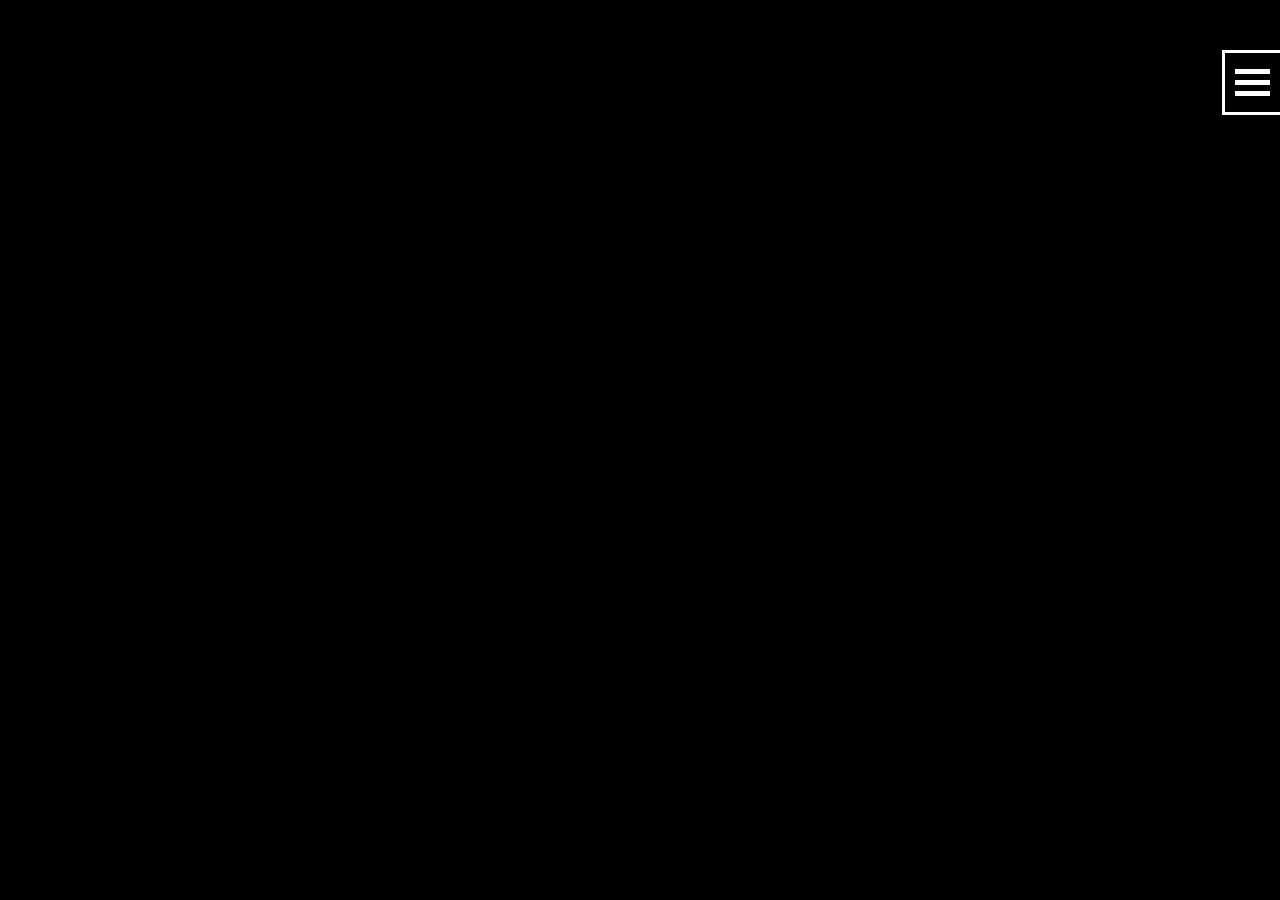
==== level-editor/index.html @ 65f86be1 "save" ====
<!DOCTYPE html>
<html lang="en">

<head>
    <meta charset="UTF-8">
    <meta name="viewport" content="width=device-width, initial-scale=1.0">
    <title>Level editor</title>

    <script src="../javascript/libs/jcurry.min.js"></script>

    <style>
        * {
            image-rendering: pixelated;
            overflow: hidden;
        }

        body,
        html {
            background-color: black;
            margin: 0;
            color: white;
        }

        textarea {
            margin-top: 20px;
            overflow: scroll;
            resize: none;
        }


        .hamburger {
            position: absolute;
            top: 50px;
            right: 0;
            padding: 10px;
            border: 3px solid white;
            border-right: 0;
            z-index: 100;
        }

        #menu {
            position: absolute;
            top: 0;
            right: 0;
            border: 3px solid white;
            border-right: 0;
            height: 99vh;
            background-color: black;
            width: 324px;
        }

        .open-menu {
            animation: open-menu 0.2s linear;
        }

        .close-menu {
            animation: close-menu 0.2s linear;
        }

        @keyframes open-menu {
            0% {
                right: -324px
            }

            100% {
                right: 0;
            }
        }

        @keyframes close-menu {
            0% {
                right: 0px
            }

            100% {
                right: -324px;
            }
        }



        .bar1,
        .bar2,
        .bar3 {
            width: 35px;
            height: 5px;
            background-color: white;
            margin: 6px 0;
            transition: 0.4s;
        }

        .change .bar1 {
            -webkit-transform: rotate(-45deg) translate(-9px, 6px);
            transform: rotate(-45deg) translate(-9px, 6px);
        }

        .change .bar2 {
            opacity: 0;
        }

        .change .bar3 {
            -webkit-transform: rotate(45deg) translate(-8px, -8px);
            transform: rotate(45deg) translate(-8px, -8px);
        }


        .container-radio {
            display: block;
            position: relative;
            padding-left: 35px;
            margin-bottom: 12px;
            cursor: pointer;
            font-size: 22px;
            -webkit-user-select: none;
            -moz-user-select: none;
            -ms-user-select: none;
            user-select: none;
            padding-top: 2px;
        }

        /* Hide the browser's default radio button */
        .container-radio input {
            position: absolute;
            opacity: 0;
            cursor: pointer;
        }

        /* Create a custom radio button */
        .checkmark {
            position: absolute;
            top: 0;
            left: 0;
            height: 25px;
            width: 25px;
            border: 1px dashed white;
            border-radius: 50%;
        }


        /* When the radio button is checked, add a blue background */
        .container-radio input:checked~.checkmark {
            background-color: white;
        }

        /* Create the indicator (the dot/circle - hidden when not checked) */
        .checkmark:after {
            content: "";
            position: absolute;
            display: none;
        }

        /* Show the indicator (dot/circle) when checked */
        .container-radio input:checked~.checkmark:after {
            display: block;
        }

        input {
            border: 0;
        }

        .undercatergory {
            margin-left: 20px;
        }








        /* The container */
        .container-checks {
            display: block;
            position: relative;
            padding-left: 26px;
            cursor: pointer;
            font-size: 18px;
            -webkit-user-select: none;
            -moz-user-select: none;
            -ms-user-select: none;
            user-select: none;
            padding-top: 2px;
        }

        /* Hide the browser's default checkbox */
        .container-checks input {
            position: absolute;
            opacity: 0;
            cursor: pointer;
            height: 0;
            width: 0;
        }

        /* Create a custom checkbox */
        .checkmark-check {
            position: absolute;
            top: 0;
            left: 0;
            height: 18px;
            width: 18px;
            border: 2px dashed white;
        }


        /* When the checkbox is checked, add a blue background */
        .container-checks input:checked~.checkmark-check {
            background-color: #fff;
        }

        /* Create the checkmark/indicator (hidden when not checked) */
        .checkmark-check:after {
            content: "";
            position: absolute;
            display: none;
        }

        /* Show the checkmark when checked */
        .container-checks input:checked~.checkmark-check:after {
            display: block;
        }
    </style>

</head>

<body>
    <canvas id="canvas"></canvas>


    <div class="hamburger">


        <div class="container" onclick="myFunction(this)">
            <div class="bar1"></div>
            <div class="bar2"></div>
            <div class="bar3"></div>
        </div>


    </div>


    <div id="menu" style="display: none;">

        <label class="container-radio">Vertical wall
            <input type="radio" checked="checked" name="radio" value="vwall">
            <span class="checkmark"></span>
        </label>
        <label class="container-radio">Horizontal wall
            <input type="radio" name="radio" value="hwall">
            <span class="checkmark"></span>
        </label>
        <label class="container-radio">Tree
            <input type="radio" name="radio" value="tree">
            <span class="checkmark"></span>
        </label>
        <label class="container-radio">Player spawn
            <input type="radio" name="radio" value="pspawn">
            <span class="checkmark"></span>
        </label>
        <label class="container-radio">Olof spawn
            <input type="radio" name="radio" value="ospawn">
            <span class="checkmark"></span>
        </label>

        <br> <br>

        <div class="olof-changer">
            <span style="font-size: 20px;">Olof:</span> <br>

            <label class="undercatergory" for="olofSpeed">Speed:
                <input type="text" id="olofSpeed" style="width: 30px;"> <span>(number, default = 5)</span>
            </label>

            <br>

            <label class="container-checks undercatergory">Roaming (moving around)
                <input type="checkbox" checked="checked">
                <span class="checkmark-check"></span>
            </label>


            <label class="undercatergory" for="olofSpeed">Roam radius:
                <input type="text" id="olofSpeed" style="width: 30px;"> <span>(number, pixles)</span>
            </label>


            <br>

            <label class="undercatergory" for="olofSpeed">Hunt radius:
                <input type="text" id="olofSpeed" style="width: 30px;"> <span>(number, pixles)</span>
            </label>

        </div>

        <br>
        <br>
        <br>
        <br>


        <button onclick="document.getElementById('output').value = JSON.stringify(exportGrid(), null, 2)">Export to
            JSON</button>

        <br>

        <textarea id="output" cols="30" rows="10"></textarea>

    </div>









    <script>
        function myFunction(x) {
            x.classList.toggle("change");
            const y = document.getElementById('menu');

            if (y.style.display === "none") {
                y.style.display = 'block';
                y.classList.remove('close-menu');
                y.classList.add('open-menu');
            } else {
                y.classList.remove('open-menu');
                y.classList.add('close-menu');
                setTimeout(() => {
                    y.style.display = "none";
                }, 200);
            }
        }
        const OBJECTS = [
            {
                id: 'vwall',
                img: 'wall_up_down',
                width: 48,
                height: 48,
                dx: 0,
                dy: 0
            },
            {
                id: 'hwall',
                img: 'wall_left_right',
                width: 48,
                height: 48,
                dx: 0,
                dy: 0
            },
            {
                id: 'tree',
                img: 'tree',
                width: 144,
                height: 168,
                dx: 0,
                dy: -72
            },
            {
                id: 'pspawn',
                img: 'char1',
                width: 48,
                height: 48,
                dx: 0,
                dy: 0
            },
            {
                id: 'ospawn',
                img: 'snowman',
                width: 48,
                height: 48,
                dx: 0,
                dy: 0
            }
        ]
        const IMAGES = [];
        for (obj of OBJECTS) {
            const img = new Image(obj.width, obj.height);
            img.src = obj.img + '.png';
            IMAGES.push({
                img: img,
                id: obj.id
            });
        }

        var grid = [];
        var selectedObj = OBJECTS[0];

        var mouseGridX;
        var mouseGridY;

        const WIDTH = 27;
        const HEIGHT = 15;
        const TILESIZE = 48;

        const canvas = document.getElementById('canvas');
        const ctx = canvas.getContext('2d');
        canvas.width = WIDTH * TILESIZE;
        canvas.height = HEIGHT * TILESIZE;
        ctx.fillStyle = 'black';
        ctx.fillRect(0, 0, canvas.width, canvas.height);

        document.onmousemove = function (event) {
            let x = event.pageX;
            let y = event.pageY;

            if (isWithinGrid(x, y)) {
                redraw();

                let gridX = Math.round(x / TILESIZE) - 1;
                let gridY = Math.round(y / TILESIZE) - 1;

                mouseGridX = gridX;
                mouseGridY = gridY;

                ctx.globalAlpha = 0.5;
                drawObj(selectedObj.id, selectedObj.dx, selectedObj.dy, gridX, gridY, selectedObj.width, selectedObj.height);
            }
        }

        document.onclick = function (event) {
            let x = event.pageX;
            let y = event.pageY;

            if (isWithinGrid(x, y) && event.target.id == 'canvas') {
                let gridX = Math.round(x / TILESIZE) - 1;
                let gridY = Math.round(y / TILESIZE) - 1;
                const newobj = JSON.parse(JSON.stringify(selectedObj));
                newobj.x = gridX;
                newobj.y = gridY;

                if (newobj.id === 'pspawn' && grid.find(o => o.id === 'pspawn')) grid.splice(grid.indexOf(grid.find(o => o.id === 'pspawn')), 1);
                if (grid.find(o => o.x === newobj.x && o.y === newobj.y) == undefined) {
                    grid.push(newobj);
                }

                redraw();
            }
        }

        // document.getElementById('objects').onchange = function () {
        //     let newname = document.getElementById('objects').value;

        //     selectedObj = OBJECTS.find(o => o.id == newname);
        // }

        $('input[type=radio][name=radio]').on('change', function () {
            selectedObj = OBJECTS.find(o => o.id == this.value);
        })

        window.oncontextmenu = function (event) {
            for (const o of grid) {
                if (mouseGridX === o.x && mouseGridY == o.y) {
                    grid.splice(grid.indexOf(o), 1);
                    redraw();
                    break;
                }
            }
            event.preventDefault()
        }

        function isWithinGrid(x, y) {
            return x <= WIDTH * TILESIZE && y <= HEIGHT * TILESIZE;
        }

        function getImage(id) {
            return IMAGES.find(i => i.id == id).img;
        }

        function redraw() {
            ctx.globalAlpha = 1;
            ctx.fillRect(0, 0, canvas.width, canvas.height);

            for (const obj of grid) {
                drawObj(obj.id, obj.dx, obj.dy, obj.x, obj.y, obj.width, obj.height);
            }
        }

        function drawObj(id, dx, dy, x, y, width, height) {
            ctx.drawImage(getImage(id), x * TILESIZE + dx, y * TILESIZE + dy, width, height);
        }

        function exportGrid() {
            if (grid.find(x => x.id == 'pspawn') == undefined) {
                alert('Please add a player spawnpoint!');
                return;
            }
            if (grid.find(x => x.id == 'tree') == undefined) {
                alert('This level doesn\'t contain any trees. You\'ll lose immediately.');
            }

            const wallConnections = [];
            const walls = [];
            const trees = [];
            const olofSpawns = [];

            for (const obj of grid) {
                if (obj.id === 'hwall' && wallConnections.find(w => w.includes(obj)) == undefined) {
                    const sameY = grid.filter(w => w.y == obj.y && w.id == obj.id);
                    let connection = [];
                    for (let i = 0; i < WIDTH; i++) {
                        const wall = sameY.find(w => w.x === i);
                        if (wall == undefined) {
                            if (connection.length > 0) wallConnections.push(connection);
                            connection = [];
                        }
                        else {
                            connection.push(wall);
                        }
                    }
                }
                else if (obj.id === 'vwall' && wallConnections.find(w => w.includes(obj)) == undefined) {
                    const sameX = grid.filter(w => w.x == obj.x && w.id == obj.id);
                    let connection = [];
                    for (let i = 0; i < HEIGHT; i++) {
                        const wall = sameX.find(w => w.y === i);
                        if (wall == undefined) {
                            if (connection.length > 0) wallConnections.push(connection);
                            connection = [];
                        }
                        else {
                            connection.push(wall);
                        }
                    }
                }
                else if (obj.id === 'tree') trees.push({
                    x: (obj.x + 1) * TILESIZE + 27,
                    y: (obj.y + 1) * TILESIZE + 35
                });
                else if (obj.id === 'ospawn') olofSpawns.push({
                    x: obj.x * TILESIZE,
                    y: obj.y * TILESIZE
                });
            }

            for (const connection of wallConnections) {
                walls.push({
                    x: connection[0].x * TILESIZE,
                    y: connection[0].y * TILESIZE,
                    dx: connection[0].id === 'hwall' ? connection.length * TILESIZE : 0,
                    dy: connection[0].id === 'vwall' ? connection.length * TILESIZE : 0
                });
            }

            return {
                id: 'exported_level',
                title: 'Exported Level',
                wallPositions: walls,
                treePositions: trees,
                olof: {
                    enabled: olofSpawns.length > 0,
                    spawns: olofSpawns,
                    speed: 5,
                    roaming: true,
                    huntRadius: 175,
                    roamRadius: 100
                },
                night: {
                    enabled: false,
                    radius: 200,
                    olofView: false
                },
                player: {
                    speed: 4,
                    spawn: {
                        x: grid.find(x => x.id == 'pspawn').x * TILESIZE,
                        y: grid.find(x => x.id == 'pspawn').y * TILESIZE
                    }
                },
                snowTimer: 1500,
                snowParticleAmount: 150,
                time: {
                    start: '2069-04-20 09:00',
                    end: '2069-04-20 15:00',
                    realTime: 180,
                },
                music: 'music/gtkiajnieoifawhniotftganwiofranfoia.mp3',
                pointCap: 150000000
            };
        }
    </script>
</body>

</html>
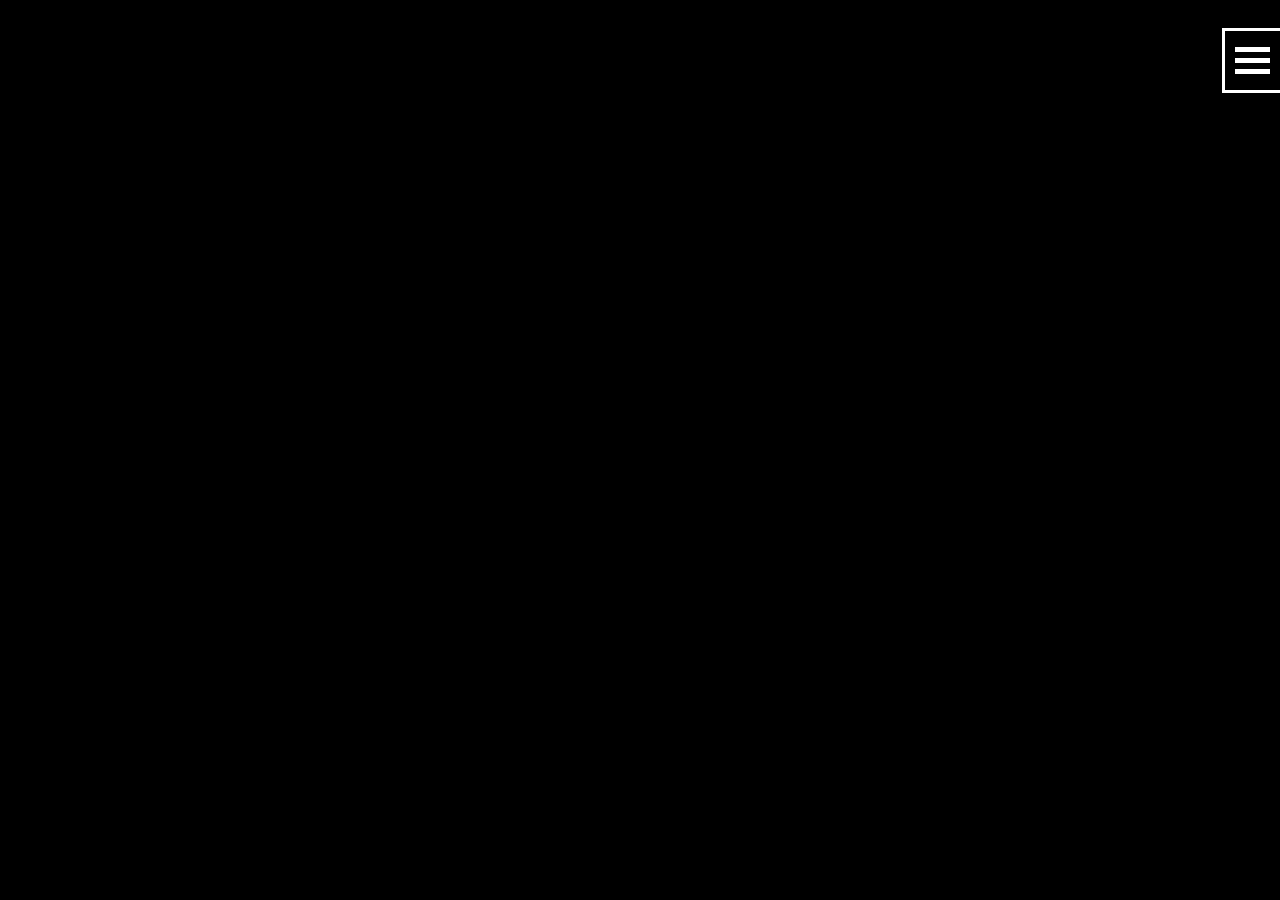
==== commit 1faa5713: "release 1.0.0" ====
--- a/level-editor/index.html
+++ b/level-editor/index.html
@@ -5,13 +5,29 @@
     <meta charset="UTF-8">
     <meta name="viewport" content="width=device-width, initial-scale=1.0">
     <title>Level editor</title>
-
     <script src="../javascript/libs/jcurry.min.js"></script>
 
     <style>
         * {
             image-rendering: pixelated;
             overflow: hidden;
+            font-family: sans-serif;
+            font-size: 12px;
+        }
+
+        @font-face {
+            font-family: "Bungee-Regular";
+            src: url('../fonts/Bungee-Regular.ttf');
+        }
+
+        .container-radio, .container-radio-2, .options-title {
+            font-family: "Bungee-Regular", sans-serif !important;
+            font-size: 16px !important;
+            line-height: 1.1em;
+        }
+
+        .options-title {
+            font-size: 20px;
         }
 
         body,
@@ -27,15 +43,16 @@
             resize: none;
         }
 
-
         .hamburger {
             position: absolute;
-            top: 50px;
+            top: 28px;
             right: 0;
             padding: 10px;
             border: 3px solid white;
             border-right: 0;
             z-index: 100;
+            background-color: black;
+            cursor: pointer;
         }
 
         #menu {
@@ -44,9 +61,10 @@
             right: 0;
             border: 3px solid white;
             border-right: 0;
-            height: 99vh;
+            height: calc(99vh - 40px);
             background-color: black;
             width: 324px;
+            padding: 20px;
         }
 
         .open-menu {
@@ -76,8 +94,6 @@
                 right: -324px;
             }
         }
-
-
 
         .bar1,
         .bar2,
@@ -103,19 +119,28 @@
             transform: rotate(45deg) translate(-8px, -8px);
         }
 
-
         .container-radio {
             display: block;
             position: relative;
             padding-left: 35px;
-            margin-bottom: 12px;
+            margin-bottom: 6px;
             cursor: pointer;
-            font-size: 22px;
             -webkit-user-select: none;
             -moz-user-select: none;
             -ms-user-select: none;
             user-select: none;
-            padding-top: 2px;
+        }
+
+        .container-radio-2 {
+            display: block;
+            position: relative;
+            padding-left: 35px;
+            margin-bottom: 6px;
+            cursor: pointer;
+            -webkit-user-select: none;
+            -moz-user-select: none;
+            -ms-user-select: none;
+            user-select: none;
         }
 
         /* Hide the browser's default radio button */
@@ -125,20 +150,31 @@
             cursor: pointer;
         }
 
+        /* Hide the browser's default radio button */
+        .container-radio-2 input {
+            /* position: absolute; */
+            opacity: 0;
+            cursor: pointer;
+        }
+
         /* Create a custom radio button */
         .checkmark {
             position: absolute;
             top: 0;
             left: 0;
-            height: 25px;
-            width: 25px;
+            height: 15px;
+            width: 15px;
             border: 1px dashed white;
             border-radius: 50%;
         }
 
-
         /* When the radio button is checked, add a blue background */
         .container-radio input:checked~.checkmark {
+            background-color: white;
+        }
+
+        /* When the radio button is checked, add a blue background */
+        .container-radio-2 input:checked~.checkmark {
             background-color: white;
         }
 
@@ -154,6 +190,11 @@
             display: block;
         }
 
+        /* Show the indicator (dot/circle) when checked */
+        .container-radio-2 input:checked~.checkmark:after {
+            display: block;
+        }
+
         input {
             border: 0;
         }
@@ -161,13 +202,6 @@
         .undercatergory {
             margin-left: 20px;
         }
-
-
-
-
-
-
-
 
         /* The container */
         .container-checks {
@@ -175,12 +209,12 @@
             position: relative;
             padding-left: 26px;
             cursor: pointer;
-            font-size: 18px;
             -webkit-user-select: none;
             -moz-user-select: none;
             -ms-user-select: none;
             user-select: none;
-            padding-top: 2px;
+
+            padding-bottom: 6px;
         }
 
         /* Hide the browser's default checkbox */
@@ -199,9 +233,8 @@
             left: 0;
             height: 18px;
             width: 18px;
-            border: 2px dashed white;
-        }
-
+            border: 0.5px solid white;
+        }
 
         /* When the checkbox is checked, add a blue background */
         .container-checks input:checked~.checkmark-check {
@@ -219,104 +252,197 @@
         .container-checks input:checked~.checkmark-check:after {
             display: block;
         }
+
+        /* Style the checkmark/indicator */
+        .container-checks .checkmark-check:after {
+            left: 5px;
+            top: 2px;
+            width: 5px;
+            height: 10px;
+            border: solid black;
+            border-width: 0 3px 3px 0;
+            -webkit-transform: rotate(45deg);
+            -ms-transform: rotate(45deg);
+            transform: rotate(45deg);
+        }
+
+        .doneBtn {
+            padding: 5px;
+            border: 0.5px solid white;
+        }
+
+        .doneBtn:hover {
+            background-color: white;
+            color: black;
+            cursor: pointer;
+        }
+
+        #song-chooser .container-radio-2 {
+            margin-bottom: 0;
+        }
     </style>
-
 </head>
 
 <body>
     <canvas id="canvas"></canvas>
-
-
-    <div class="hamburger">
-
-
-        <div class="container" onclick="myFunction(this)">
+    <div class="hamburger" onclick="myFunction(this)">
+        <div class="container">
             <div class="bar1"></div>
             <div class="bar2"></div>
             <div class="bar3"></div>
         </div>
-
-
     </div>
-
-
     <div id="menu" style="display: none;">
-
-        <label class="container-radio">Vertical wall
-            <input type="radio" checked="checked" name="radio" value="vwall">
+        <label class="container-radio">Vertical wall <input type="radio" checked="checked" name="radio" value="vwall">
             <span class="checkmark"></span>
         </label>
-        <label class="container-radio">Horizontal wall
-            <input type="radio" name="radio" value="hwall">
+        <label class="container-radio">Horizontal wall <input type="radio" name="radio" value="hwall">
             <span class="checkmark"></span>
         </label>
-        <label class="container-radio">Tree
-            <input type="radio" name="radio" value="tree">
+        <label class="container-radio">Tree <input type="radio" name="radio" value="tree">
             <span class="checkmark"></span>
         </label>
-        <label class="container-radio">Player spawn
-            <input type="radio" name="radio" value="pspawn">
+        <label class="container-radio">Player spawn <input type="radio" name="radio" value="pspawn">
             <span class="checkmark"></span>
         </label>
-        <label class="container-radio">Olof spawn
-            <input type="radio" name="radio" value="ospawn">
+        <label class="container-radio">Olof spawn (1 olof, multiple spawns) <input type="radio" name="radio"
+                value="ospawn">
             <span class="checkmark"></span>
         </label>
-
-        <br> <br>
-
         <div class="olof-changer">
-            <span style="font-size: 20px;">Olof:</span> <br>
-
-            <label class="undercatergory" for="olofSpeed">Speed:
-                <input type="text" id="olofSpeed" style="width: 30px;"> <span>(number, default = 5)</span>
-            </label>
-
+            <span class="options-title">Olof:</span> <br>
+            <label class="undercatergory" for="olofSpeed">Speed: <input type="text" id="olofSpeed" style="width: 30px;">
+                <span>(number, default = 4)</span>
+            </label>
             <br>
-
-            <label class="container-checks undercatergory">Roaming (moving around)
-                <input type="checkbox" checked="checked">
+            <label class="container-checks undercatergory">Roaming (moving around) <input id="olof-roam" type="checkbox"
+                    checked="checked">
                 <span class="checkmark-check"></span>
             </label>
-
-
-            <label class="undercatergory" for="olofSpeed">Roam radius:
-                <input type="text" id="olofSpeed" style="width: 30px;"> <span>(number, pixles)</span>
-            </label>
-
-
+            <label class="undercatergory" for="huntRadius" id="huntRadius-label">Hunt radius: <input type="text"
+                    id="huntRadius" style="width: 30px;"> <span>(number, pixles)</span>
+                <br>
+            </label>
+            <label class="undercatergory" for="roamRadius" id="roamRadius-label">Roam radius: <input type="text"
+                    id="roamRadius" style="width: 30px;"> <span>(number, pixles)</span>
+                <br>
+            </label>
+            <label style="display: none;" class="undercatergory" for="olofradius" id="olofradius-label">Radius: <input
+                    type="text" id="olofradius" style="width: 30px"> <span>(number, pixles)</span>
+            </label>
+        </div>
+        <br>
+        <div class="player-changer">
+            <span class="options-title">Player:</span> <br>
+            <label class="undercatergory" for="playerSpeed">Speed: <input type="text" id="playerSpeed"
+                    style="width: 30px;"> <span>(number, default = 5)</span>
+            </label>
+        </div>
+        <br>
+        <div class="night-changer">
+            <span class="options-title">Night:</span> <br>
+            <label class="container-checks undercatergory">Night mode <input id="night-mode" type="checkbox"">
+                <span class=" checkmark-check"></span>
+            </label>
+            <label style="display: none;" class="container-checks undercatergory" id="olofView-label">Olof view<input
+                    id="olofView" type="checkbox">
+                <span class="checkmark-check"></span>
+            </label>
+            <label style="display: none;" class="undercatergory" for="nightRadius" id="nightRadius-label">Radius<input
+                    type="text" id="nightRadius" style="width: 30px;"> <span>(number, pixles)</span>
+            </label>
+        </div>
+        <br>
+        <div class="level-changer">
+            <span class="options-title">Level:</span> <br>
+            <label class="undercatergory" for="title">Title: <input type="text" id="title"
+                    style="width: 150px;"><span></span>
+            </label> <br>
+            <label class="undercatergory" for="snowtimer">Snow Timer <input type="text" id="snowtimer"
+                    style="width: 50px;"><span>ms (how often snow falls)</span>
+            </label>
+            <label class="undercatergory" for="particleAmount">Particle amount <input type="text" id="particleAmount"
+                    style="width: 30px;"> <span>(number)</span>
+            </label>
             <br>
-
-            <label class="undercatergory" for="olofSpeed">Hunt radius:
-                <input type="text" id="olofSpeed" style="width: 30px;"> <span>(number, pixles)</span>
-            </label>
-
+            <label class="undercatergory" for="realtime">Realtime length <input type="text" id="realtime"
+                    style="width: 30px;"> <span>(seconds, number)</span>
+            </label>
+            <br>
+            <label class="undercatergory" for="igTimeStart">In game time start <input type="text" id="igTimeStart"
+                    style="width: 30px;"> <span>(XX:XX) (24h)</span>
+            </label>
+            <br>
+            <label class="undercatergory" for="igTimeEnd">In game time end <input type="text" id="igTimeEnd"
+                    style="width: 30px;"> <span>(XX:XX) (24h)</span>
+            </label>
+            <br>
+            <label class="undercatergory" for="pointCap">Points for 3 stars <input type="text" id="pointCap"
+                    style="width: 80px;"> <span>(number)</span>
+            </label>
         </div>
-
         <br>
+
+        <table id="song-chooser">
+            <tr>
+                <td><label class="container-radio-2">Song 1 &nbsp;&nbsp; &nbsp;&nbsp; &nbsp;&nbsp;<input type="radio"
+                            checked="checked" name="music" value="music1">
+                        <span class="checkmark"></span>
+                    </label></td>
+                <td><label class="container-radio-2">Song 2 &nbsp;&nbsp; &nbsp;&nbsp; &nbsp;&nbsp;<input type="radio"
+                            name="music" value="music2">
+                        <span class="checkmark"></span>
+                    </label></td>
+            </tr>
+            <tr>
+                <td><label class="container-radio-2">Song 3 &nbsp;&nbsp; &nbsp;&nbsp; &nbsp;&nbsp;<input type="radio"
+                            name="music" value="music3">
+                        <span class="checkmark"></span>
+                    </label></td>
+                <td><label class="container-radio-2">Song 4 &nbsp;&nbsp; &nbsp;&nbsp; &nbsp;&nbsp;<input type="radio"
+                            name="music" value="music4">
+                        <span class="checkmark"></span>
+                    </label></td>
+            </tr>
+        </table>
+
         <br>
-        <br>
-        <br>
-
-
-        <button onclick="document.getElementById('output').value = JSON.stringify(exportGrid(), null, 2)">Export to
-            JSON</button>
-
-        <br>
-
-        <textarea id="output" cols="30" rows="10"></textarea>
+        <a class="doneBtn"
+            onclick="downloadJSON();">Export
+            to JSON</a>
+        <a class="doneBtn" onclick="saveLevelToLocalstorage()">Save to your game</a> <br> <br>
+        <a class="doneBtn" onclick="window.location.replace(`../index.html?page=title`);">&lt; Go Back</a>
+
+
+        <p style="font-size: 16px;">
+            Left click to place! Right click to remove!
+        </p>
 
     </div>
-
-
-
-
-
-
-
-
-
     <script>
+
+        $('#olof-roam').on('change', function () {
+            if (this.checked) {
+                $('#huntRadius-label').show();
+                $('#roamRadius-label').show();
+                $('#olofradius-label').hide();
+            } else {
+                $('#huntRadius-label').hide();
+                $('#roamRadius-label').hide();
+                $('#olofradius-label').show();
+            }
+        });
+
+        $('#night-mode').on('change', function () {
+            if (this.checked) {
+                $('#olofView-label').show();
+                $('#nightRadius-label').show();
+            } else {
+                $('#olofView-label').hide();
+                $('#nightRadius-label').hide();
+            }
+        })
+
         function myFunction(x) {
             x.classList.toggle("change");
             const y = document.getElementById('menu');
@@ -355,8 +481,8 @@
                 img: 'tree',
                 width: 144,
                 height: 168,
-                dx: 0,
-                dy: -72
+                dx: -51,
+                dy: -120
             },
             {
                 id: 'pspawn',
@@ -384,6 +510,12 @@
                 id: obj.id
             });
         }
+        const musicDict = {
+            'music3': 'menu-music.mp3',
+            'music2': 'gtkiajnieoifawhniotftganwiofranfoia.mp3',
+            'music4': 'Backgrund__Intense_v1.mp3',
+            'music1': 'Alt3Bakgrunds.mp3'
+        }
 
         var grid = [];
         var selectedObj = OBJECTS[0];
@@ -403,12 +535,12 @@
         ctx.fillRect(0, 0, canvas.width, canvas.height);
 
         document.onmousemove = function (event) {
-            let x = event.pageX;
-            let y = event.pageY;
+            let x = event.pageX + TILESIZE / 2;
+            let y = event.pageY + TILESIZE / 2;
+
+            redraw();
 
             if (isWithinGrid(x, y)) {
-                redraw();
-
                 let gridX = Math.round(x / TILESIZE) - 1;
                 let gridY = Math.round(y / TILESIZE) - 1;
 
@@ -421,8 +553,8 @@
         }
 
         document.onclick = function (event) {
-            let x = event.pageX;
-            let y = event.pageY;
+            let x = event.pageX + TILESIZE / 2;
+            let y = event.pageY + TILESIZE / 2;
 
             if (isWithinGrid(x, y) && event.target.id == 'canvas') {
                 let gridX = Math.round(x / TILESIZE) - 1;
@@ -448,6 +580,7 @@
 
         $('input[type=radio][name=radio]').on('change', function () {
             selectedObj = OBJECTS.find(o => o.id == this.value);
+            $('.hamburger').click();
         })
 
         window.oncontextmenu = function (event) {
@@ -482,6 +615,66 @@
             ctx.drawImage(getImage(id), x * TILESIZE + dx, y * TILESIZE + dy, width, height);
         }
 
+        function getInput() {
+            return {
+                title: $('#title').val(),
+                olof: {
+                    speed: getNumber($('#olofspeed').val(), 4),
+                    roaming: $('#olof-roam').is(':checked'),
+                    huntRadius: $('#olof-roam').is(':checked') ? getNumber($('#huntRadius').val(), 175) : getNumber($('#olofradius').val(), 175),
+                    roamRadius: getNumber($('#roamRadius').val(), 100)
+                },
+                player: {
+                    speed: getNumber($('#playerSpeed').val(), 5)
+                },
+                night: {
+                    enabled: $('#night-mode').is(':checked'),
+                    olofView: $('#olofView').is(':checked'),
+                    radius: getNumber($('#nightRadius').val(), 200)
+                },
+                snowTimer: getNumber($('#snowtimer').val(), 1500),
+                snowParticleAmount: getNumber($('#particleAmount').val(), 100),
+                time: {
+                    realTime: getNumber($('#realtime').val(), 60),
+                    start: `2069-04-20 ${getTime($('#igTimeStart').val(), '09:00')}`,
+                    end: `2069-04-2${getTime($('#igTimeStart').val(), '09:00') > getTime($('#igTimeEnd').val(), '15:00') ? '1' : '0'} ${getTime($('#igTimeEnd').val(), '15:00')}`
+                },
+                music: `music/${musicDict[$('input[type=radio][name=music]:checked').val()]}`,
+                pointCap: getNumber($('#pointCap').val(), 42069)
+            }
+        }
+
+        function getExportedFilename() {
+            return simplifyTitle($('#title').val());
+        }
+
+        function getNumber(string, defauld = 0) {
+            const validNumber = new RegExp('^[0-9]+\.?[0-9]*$');
+
+            if (validNumber.test(string)) {
+                return JSON.parse(string);
+            }
+            else return defauld;
+        }
+
+        function getTime(string, defauld = '00:00') {
+            const validTime = new RegExp('^[0-9]{2}:[0-9]{2}$');
+
+            if (validTime.test(string)) {
+                return string;
+            }
+            else return defauld;
+        }
+
+        function simplifyTitle(title = "") {
+            const matches = title.matchAll(/\w/g);
+            let string = "";
+            for (const s of matches) {
+                string += s[0];
+            }
+            return string;
+        }
+
         function exportGrid() {
             if (grid.find(x => x.id == 'pspawn') == undefined) {
                 alert('Please add a player spawnpoint!');
@@ -500,7 +693,7 @@
                 if (obj.id === 'hwall' && wallConnections.find(w => w.includes(obj)) == undefined) {
                     const sameY = grid.filter(w => w.y == obj.y && w.id == obj.id);
                     let connection = [];
-                    for (let i = 0; i < WIDTH; i++) {
+                    for (let i = 0; i < WIDTH + 1; i++) {
                         const wall = sameY.find(w => w.x === i);
                         if (wall == undefined) {
                             if (connection.length > 0) wallConnections.push(connection);
@@ -514,7 +707,7 @@
                 else if (obj.id === 'vwall' && wallConnections.find(w => w.includes(obj)) == undefined) {
                     const sameX = grid.filter(w => w.x == obj.x && w.id == obj.id);
                     let connection = [];
-                    for (let i = 0; i < HEIGHT; i++) {
+                    for (let i = 0; i < HEIGHT + 1; i++) {
                         const wall = sameX.find(w => w.y === i);
                         if (wall == undefined) {
                             if (connection.length > 0) wallConnections.push(connection);
@@ -526,8 +719,8 @@
                     }
                 }
                 else if (obj.id === 'tree') trees.push({
-                    x: (obj.x + 1) * TILESIZE + 27,
-                    y: (obj.y + 1) * TILESIZE + 35
+                    x: (obj.x) * TILESIZE + 24,
+                    y: (obj.y) * TILESIZE + 13
                 });
                 else if (obj.id === 'ospawn') olofSpawns.push({
                     x: obj.x * TILESIZE,
@@ -544,43 +737,72 @@
                 });
             }
 
+            const input = getInput();
             return {
-                id: 'exported_level',
-                title: 'Exported Level',
+                __LINK: "https://weep-studios.itch.io/snowshake-park",
+                id: simplifyTitle(input.title) + '-' + new Date().getTime(),
+                title: input.title,
                 wallPositions: walls,
                 treePositions: trees,
                 olof: {
                     enabled: olofSpawns.length > 0,
                     spawns: olofSpawns,
-                    speed: 5,
-                    roaming: true,
-                    huntRadius: 175,
-                    roamRadius: 100
+                    speed: input.olof.speed,
+                    roaming: input.olof.roaming,
+                    huntRadius: input.olof.huntRadius,
+                    roamRadius: input.olof.roamRadius
                 },
                 night: {
-                    enabled: false,
-                    radius: 200,
-                    olofView: false
+                    enabled: input.night.enabled,
+                    radius: input.night.radius,
+                    olofView: input.night.olofView
                 },
                 player: {
-                    speed: 4,
+                    speed: input.player.speed,
                     spawn: {
                         x: grid.find(x => x.id == 'pspawn').x * TILESIZE,
                         y: grid.find(x => x.id == 'pspawn').y * TILESIZE
                     }
                 },
-                snowTimer: 1500,
-                snowParticleAmount: 150,
+                snowTimer: input.snowTimer,
+                snowParticleAmount: input.snowParticleAmount,
                 time: {
-                    start: '2069-04-20 09:00',
-                    end: '2069-04-20 15:00',
-                    realTime: 180,
+                    start: input.time.start,
+                    end: input.time.end,
+                    realTime: input.time.realTime
                 },
-                music: 'music/gtkiajnieoifawhniotftganwiofranfoia.mp3',
-                pointCap: 150000000
+                music: input.music,
+                pointCap: input.pointCap
             };
         }
+
+
+
+        function downloadJSON() {
+            const filename = `snowshake-park-level-${simplifyTitle(getExportedFilename())}`;
+            var lvl = exportGrid();
+            if (lvl === undefined) return;
+
+            const dataStr = "data:text/json;charset=utf-8," + encodeURIComponent(JSON.stringify(lvl, null, 2));
+            const dlAnchorElem = document.getElementById('downloadAnchorElem');
+            dlAnchorElem.setAttribute("href", dataStr);
+            dlAnchorElem.setAttribute("download", filename + ".json");
+            dlAnchorElem.click();
+        }
+
+        function saveLevelToLocalstorage() {
+            if (confirm('You sure you want to save this level to your cookies (localStorage)? If you are unsure what that is, please look it up!')) {
+                var levels = JSON.parse(localStorage.getItem('exportedLevels'));
+                if (levels === null) levels = [];
+                var lvl = exportGrid();
+                if (lvl != undefined) levels.push(lvl);
+
+                localStorage.setItem('exportedLevels', JSON.stringify(levels));
+            }
+        }
+
     </script>
 </body>
+<a id="downloadAnchorElem" style="display:none"></a>
 
 </html>